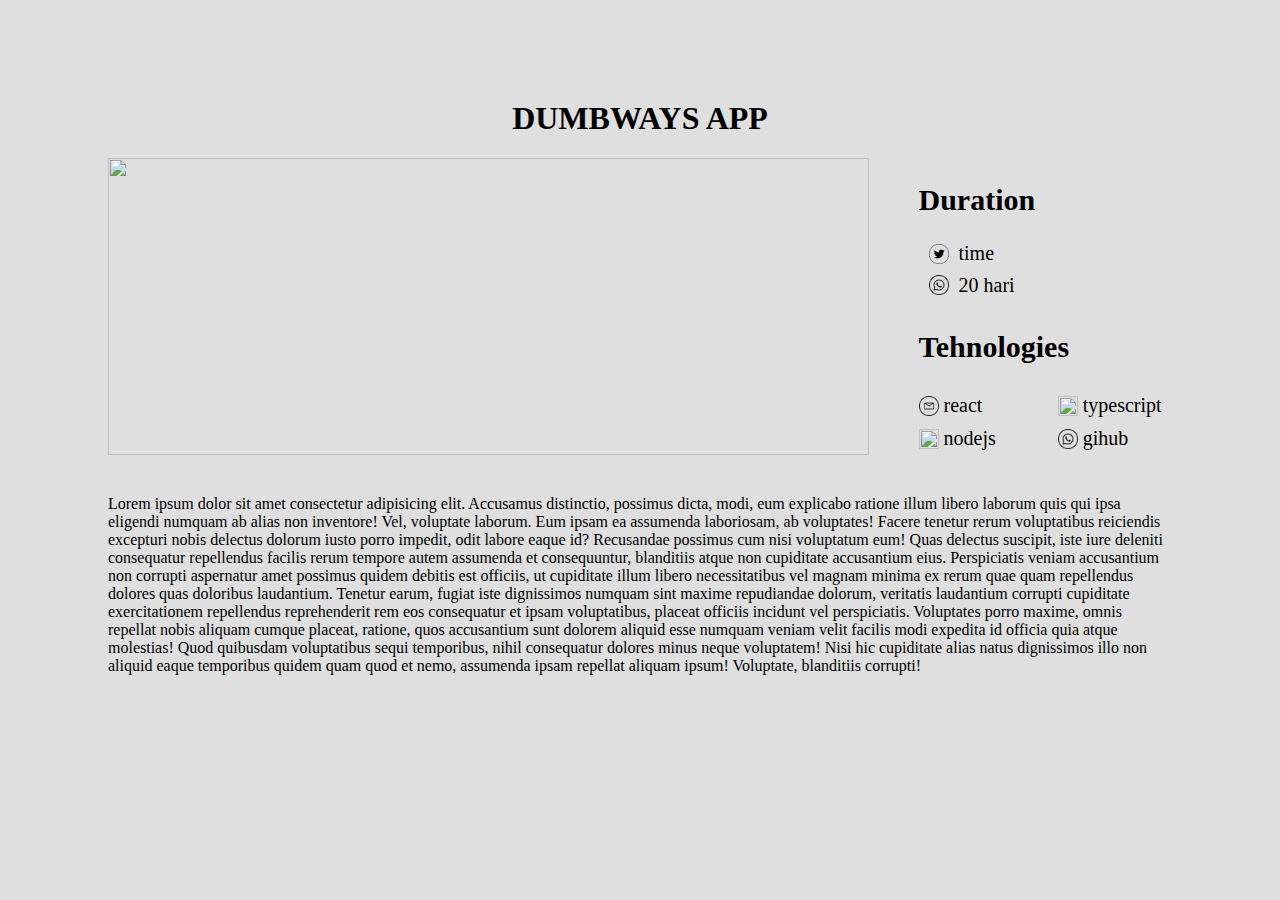
==== blog-detail.html @ 5377bff0 "first commit" ====
<html>
    <head>
        <title>
            blog detail
        </title>
        <link rel="stylesheet" href="blog-detail.css">
    </head>
    <body>
        <div class="container">
            <h1> dumbways app</h1>
            <div class="blog">
                <div class="image">
                    <img src="img/book.jpg" alt="">
                </div>
                <div class="icon">
                    <h2>Duration</h2>
                    <div class="time">
                        
                        <div class="image1">
                            <img src="img/twitter.png" alt="">
                            <p>time</p>
                        </div>
                        <div class="image2">
                            <img src="img/whatsapp.png" alt="">
                            <p>20 hari</p>
                        </div>
                    </div>
                   

                    <div class="images">
                        <h2>Tehnologies</h2>
                        <div class="i">
                            <div class="ii">
                                <div class="icon1">
                                    <img src="img/mail.png" alt="">
                                    <p>react</p>
                                </div>
                                <div class="icon2">
                                    <img src="img/instagram.png" alt="">
                                    <p>nodejs</p>
                                </div>
                            </div>
                            <div class="iii">
                                <div class="icon3">
                                    <img src="img/git.png" alt="">
                                    <p>typescript</p>
                                </div>
                                <div class="icon4">
                                    <img src="img/whatsapp.png" alt="">
                                    <p>gihub</p>
                                </div>
                            </div>
                        </div>
                       
                       
                        
                    </div>
                </div>

            </div>
            <p>Lorem ipsum dolor sit amet consectetur adipisicing elit. Accusamus distinctio, possimus dicta, modi, eum explicabo ratione illum libero laborum quis qui ipsa eligendi numquam ab alias non inventore! Vel, voluptate laborum. Eum ipsam ea assumenda laboriosam, ab voluptates! Facere tenetur rerum voluptatibus reiciendis excepturi nobis delectus dolorum iusto porro impedit, odit labore eaque id? Recusandae possimus cum nisi voluptatum eum! Quas delectus suscipit, iste iure deleniti consequatur repellendus facilis rerum tempore autem assumenda et consequuntur, blanditiis atque non cupiditate accusantium eius. Perspiciatis veniam accusantium non corrupti aspernatur amet possimus quidem debitis est officiis, ut cupiditate illum libero necessitatibus vel magnam minima ex rerum quae quam repellendus dolores quas doloribus laudantium. Tenetur earum, fugiat iste dignissimos numquam sint maxime repudiandae dolorum, veritatis laudantium corrupti cupiditate exercitationem repellendus reprehenderit rem eos consequatur et ipsam voluptatibus, placeat officiis incidunt vel perspiciatis. Voluptates porro maxime, omnis repellat nobis aliquam cumque placeat, ratione, quos accusantium sunt dolorem aliquid esse numquam veniam velit facilis modi expedita id officia quia atque molestias! Quod quibusdam voluptatibus sequi temporibus, nihil consequatur dolores minus neque voluptatem! Nisi hic cupiditate alias natus dignissimos illo non aliquid eaque temporibus quidem quam quod et nemo, assumenda ipsam repellat aliquam ipsum! Voluptate, blanditiis corrupti!</p>
        </div>
        <script src="blog.js"></script>
        
    </body>
</html>
---- blog-detail.css ----
*{
    background-color:rgb(223, 223, 223);
}
.container{
    margin: 100px;
   
}
.blog{
    display: flex;
    flex-direction: row;
    
}
.image {
    flex: 3;

}
.icon{
    flex: 1;
    display: flex;
    padding-left: 50px;
    flex-direction: column;
    font-size: 20px;
}
.image img{
    width: 100%;
    height: 100%;
}
h1{
    text-transform: uppercase;
    text-align: center;
}
.time .image1,.time .image2{
    display: flex;
    flex-direction: row;
    justify-content: center;
    align-items: center;
    
}
.image1 img{
   margin: auto 10px;
   
}
.image2 img{
    
    margin:  10px;
    
 }
.image1 p{
    flex: 50%;
margin: auto;
}
.image2 p{
flex: 50%;
margin: auto;
}
.time img,.images img{

    width: 20px;
    height: 20px;
    
}
.icon1,.icon2,.icon3,.icon4{
    display: flex;
    flex-direction: row;
}
.icon1 img,.icon2 img,.icon3 img,.icon4 img{
    margin: auto ;
   
}
.icon1 p,.icon2 p,.icon3 p,.icon4 p{
    flex: 50%;
margin: auto;
padding:5;
}
.i{
 display: flex;
flex-direction: row;
gap: 25px;
}
.ii{
  flex: 1;  
}
.iii{
    flex: 1;
}
p{
    margin-top: 40px;
}
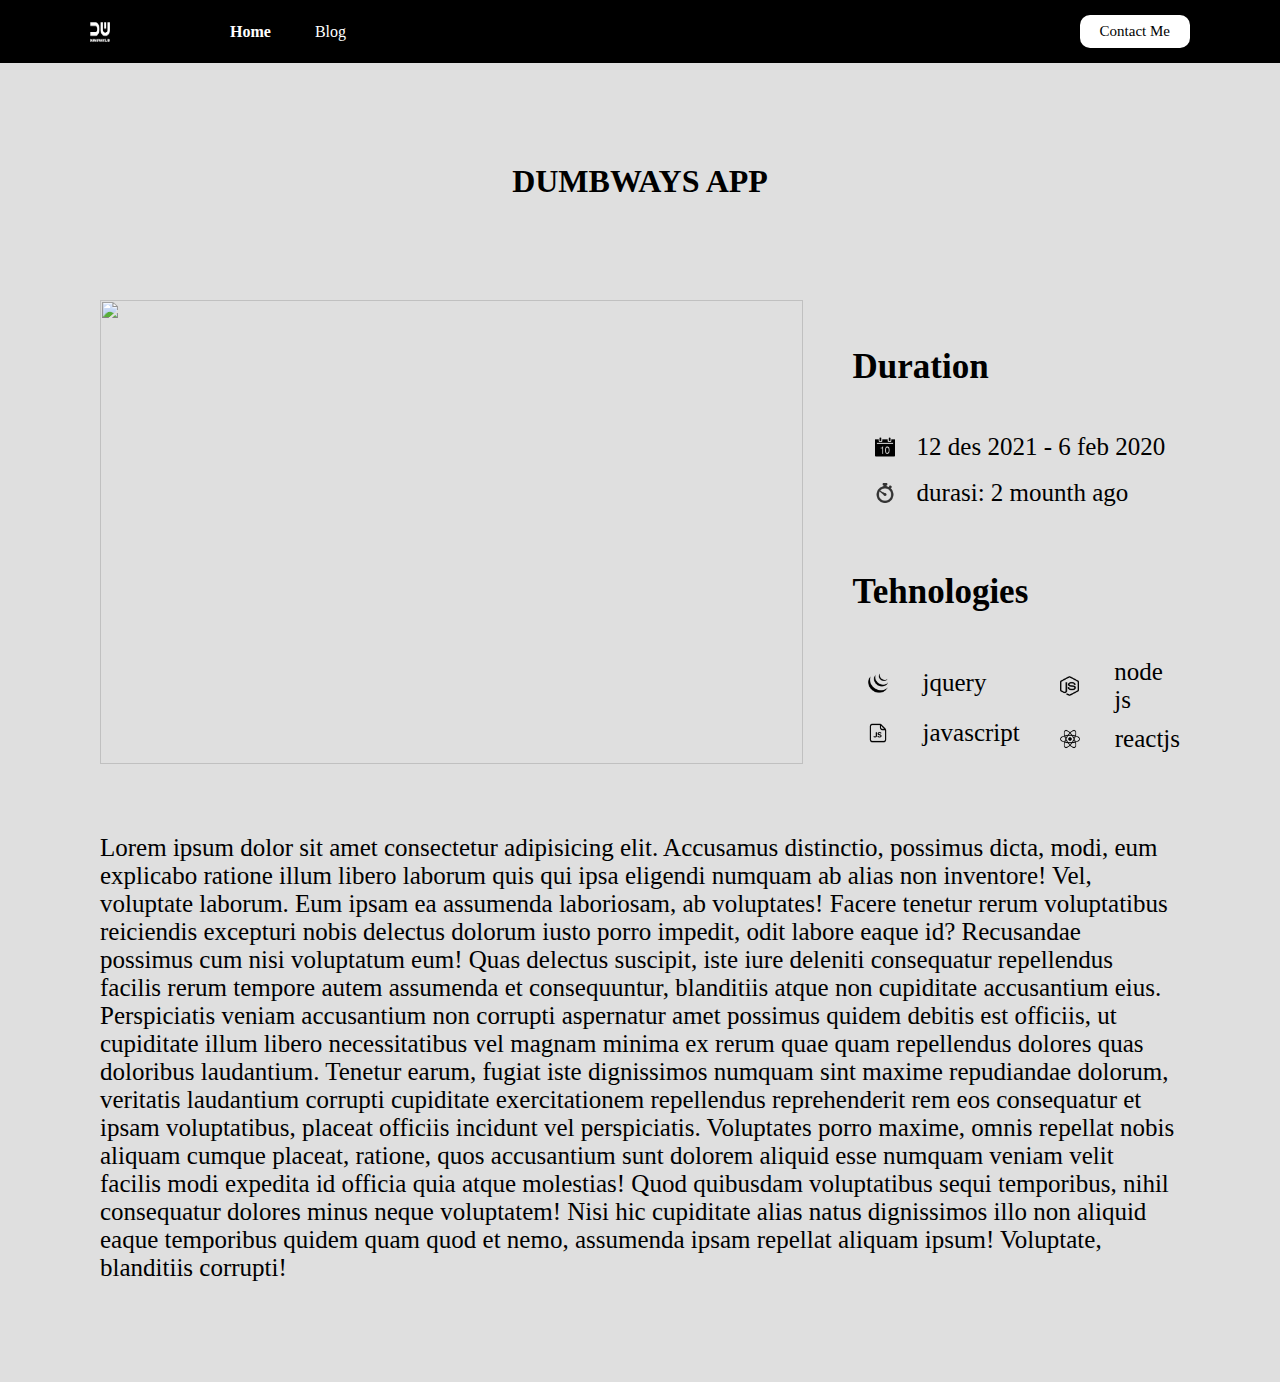
==== commit 6ae2abb6: "revisi" ====
--- a/blog-detail.html
+++ b/blog-detail.html
@@ -6,6 +6,24 @@
         <link rel="stylesheet" href="blog-detail.css">
     </head>
     <body>
+        <nav>
+            <div class="left-side">
+              <a href="index.html">
+                <img style="height: 20px; width: 20px;" src="asset/brandwhite.png" alt="logo" />
+              </a>
+              <ul>
+                <li>
+                  <a href="profile.html" class="list-active">Home</a>
+                </li>
+                <li>
+                  <a href="blog.html" >Blog</a>
+                </li>
+              </ul>
+            </div>
+            <div class="right-side">
+              <a href="contact.html"> Contact Me </a>
+            </div>
+          </nav>    
         <div class="container">
             <h1> dumbways app</h1>
             <div class="blog">
@@ -13,41 +31,41 @@
                     <img src="img/book.jpg" alt="">
                 </div>
                 <div class="icon">
-                    <h2>Duration</h2>
+                    <h4>Duration</h4>
                     <div class="time">
                         
                         <div class="image1">
-                            <img src="img/twitter.png" alt="">
-                            <p>time</p>
+                            <img src="img1/day.png" alt="">
+                            <p>12 des 2021 - 6 feb 2020</p>
                         </div>
                         <div class="image2">
-                            <img src="img/whatsapp.png" alt="">
-                            <p>20 hari</p>
+                            <img src="img1/time.png" alt="">
+                            <p>durasi: 2 mounth ago</p>
                         </div>
                     </div>
                    
 
                     <div class="images">
-                        <h2>Tehnologies</h2>
+                        <h4>Tehnologies</h4>
                         <div class="i">
                             <div class="ii">
                                 <div class="icon1">
-                                    <img src="img/mail.png" alt="">
-                                    <p>react</p>
+                                    <img src="img1/jquery.png" alt="">
+                                    <p>jquery</p>
                                 </div>
                                 <div class="icon2">
-                                    <img src="img/instagram.png" alt="">
-                                    <p>nodejs</p>
+                                    <img src="img1/js.png" alt="">
+                                    <p>javascript</p>
                                 </div>
                             </div>
                             <div class="iii">
                                 <div class="icon3">
-                                    <img src="img/git.png" alt="">
-                                    <p>typescript</p>
+                                    <img src="img1/node.png" alt="">
+                                    <p>node js</p>
                                 </div>
                                 <div class="icon4">
-                                    <img src="img/whatsapp.png" alt="">
-                                    <p>gihub</p>
+                                    <img src="img1/react.png" alt="">
+                                    <p>reactjs</p>
                                 </div>
                             </div>
                         </div>
@@ -60,7 +78,5 @@
             </div>
             <p>Lorem ipsum dolor sit amet consectetur adipisicing elit. Accusamus distinctio, possimus dicta, modi, eum explicabo ratione illum libero laborum quis qui ipsa eligendi numquam ab alias non inventore! Vel, voluptate laborum. Eum ipsam ea assumenda laboriosam, ab voluptates! Facere tenetur rerum voluptatibus reiciendis excepturi nobis delectus dolorum iusto porro impedit, odit labore eaque id? Recusandae possimus cum nisi voluptatum eum! Quas delectus suscipit, iste iure deleniti consequatur repellendus facilis rerum tempore autem assumenda et consequuntur, blanditiis atque non cupiditate accusantium eius. Perspiciatis veniam accusantium non corrupti aspernatur amet possimus quidem debitis est officiis, ut cupiditate illum libero necessitatibus vel magnam minima ex rerum quae quam repellendus dolores quas doloribus laudantium. Tenetur earum, fugiat iste dignissimos numquam sint maxime repudiandae dolorum, veritatis laudantium corrupti cupiditate exercitationem repellendus reprehenderit rem eos consequatur et ipsam voluptatibus, placeat officiis incidunt vel perspiciatis. Voluptates porro maxime, omnis repellat nobis aliquam cumque placeat, ratione, quos accusantium sunt dolorem aliquid esse numquam veniam velit facilis modi expedita id officia quia atque molestias! Quod quibusdam voluptatibus sequi temporibus, nihil consequatur dolores minus neque voluptatem! Nisi hic cupiditate alias natus dignissimos illo non aliquid eaque temporibus quidem quam quod et nemo, assumenda ipsam repellat aliquam ipsum! Voluptate, blanditiis corrupti!</p>
         </div>
-        <script src="blog.js"></script>
-        
     </body>
 </html>--- a/blog-detail.css
+++ b/blog-detail.css
@@ -1,6 +1,59 @@
-*{
+body{
     background-color:rgb(223, 223, 223);
+    margin: 0;
 }
+nav {
+    display: flex;
+    background: black;
+    height: 7vh;
+  }
+  
+  nav div {
+    display: flex;
+    align-items: center;
+    flex: 50%;
+  }
+  
+  nav div.left-side {
+    padding-left: 90px;
+  }
+  
+  nav div.right-side {
+    padding-right: 90px;
+    display: flex;
+    justify-content: flex-end;
+  }
+  
+  nav ul {
+    list-style-type: none;
+    margin-left: 40px;
+  }
+  
+  nav ul li {
+    display: inline;
+    margin-left: 40px;
+  }
+  
+  nav ul li a {
+    color: fff;
+    text-decoration: none;
+  }
+  
+  nav ul li a.list-active {
+    color: fff;
+    font-weight: 700;
+  }
+  
+  nav .right-side a {
+    font-size: 15px;
+    padding: 8px 20px;
+    background-color: white;
+    border: none;
+    border-radius: 10px;
+    color:black;
+    text-decoration: none;
+  }
+
 .container{
     margin: 100px;
    
@@ -8,6 +61,7 @@
 .blog{
     display: flex;
     flex-direction: row;
+    margin-top: 100px;
     
 }
 .image {
@@ -19,7 +73,7 @@
     display: flex;
     padding-left: 50px;
     flex-direction: column;
-    font-size: 20px;
+    font-size: 35px;
 }
 .image img{
     width: 100%;
@@ -37,12 +91,13 @@
     
 }
 .image1 img{
-   margin: auto 10px;
+   margin: auto 22px;
+   
    
 }
 .image2 img{
     
-    margin:  10px;
+    margin:  22px;
     
  }
 .image1 p{
@@ -65,12 +120,13 @@
 }
 .icon1 img,.icon2 img,.icon3 img,.icon4 img{
     margin: auto ;
+    padding: 15px;
    
 }
 .icon1 p,.icon2 p,.icon3 p,.icon4 p{
     flex: 50%;
 margin: auto;
-padding:5;
+padding-left: 20px;
 }
 .i{
  display: flex;
@@ -79,10 +135,12 @@
 }
 .ii{
   flex: 1;  
+  
 }
 .iii{
     flex: 1;
 }
 p{
-    margin-top: 40px;
+    margin-top: 70px;
+    font-size: 25px;
 }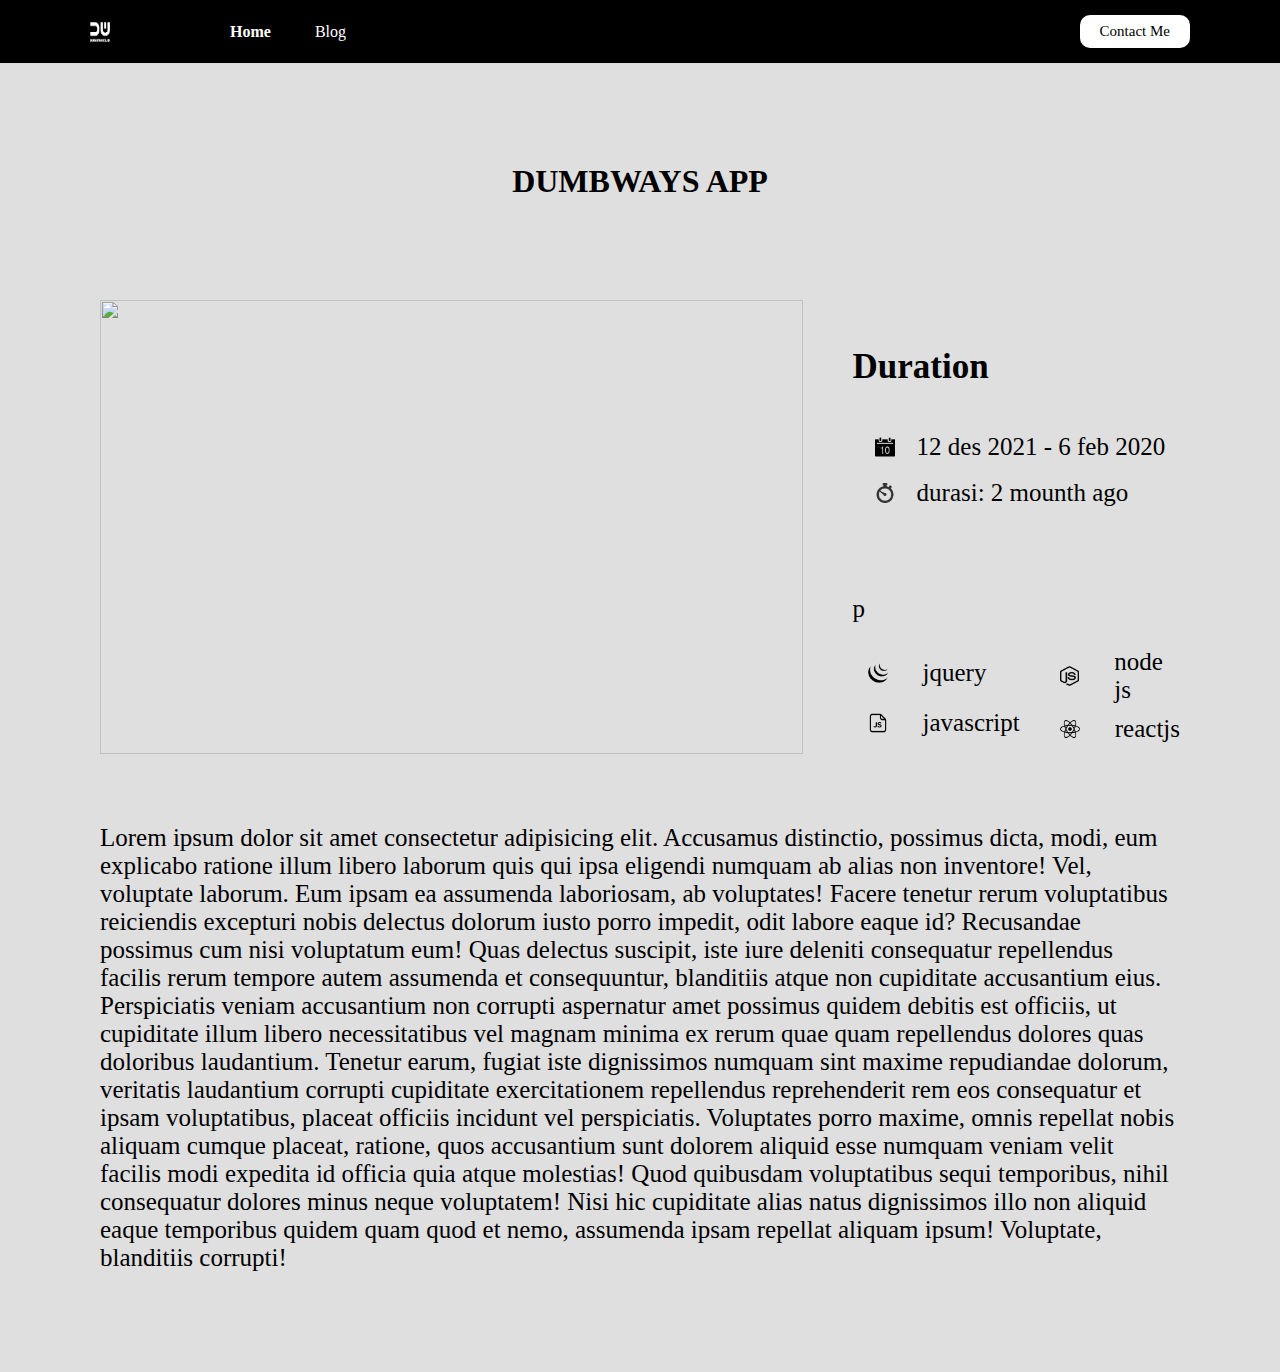
==== commit d8520453: "m1" ====
--- a/blog-detail.html
+++ b/blog-detail.html
@@ -13,7 +13,7 @@
               </a>
               <ul>
                 <li>
-                  <a href="profile.html" class="list-active">Home</a>
+                  <a  href="profile.html" class="list-active">Home</a>
                 </li>
                 <li>
                   <a href="blog.html" >Blog</a>
@@ -46,7 +46,7 @@
                    
 
                     <div class="images">
-                        <h4>Tehnologies</h4>
+                        <p id="app">p</p>
                         <div class="i">
                             <div class="ii">
                                 <div class="icon1">
@@ -78,5 +78,13 @@
             </div>
             <p>Lorem ipsum dolor sit amet consectetur adipisicing elit. Accusamus distinctio, possimus dicta, modi, eum explicabo ratione illum libero laborum quis qui ipsa eligendi numquam ab alias non inventore! Vel, voluptate laborum. Eum ipsam ea assumenda laboriosam, ab voluptates! Facere tenetur rerum voluptatibus reiciendis excepturi nobis delectus dolorum iusto porro impedit, odit labore eaque id? Recusandae possimus cum nisi voluptatum eum! Quas delectus suscipit, iste iure deleniti consequatur repellendus facilis rerum tempore autem assumenda et consequuntur, blanditiis atque non cupiditate accusantium eius. Perspiciatis veniam accusantium non corrupti aspernatur amet possimus quidem debitis est officiis, ut cupiditate illum libero necessitatibus vel magnam minima ex rerum quae quam repellendus dolores quas doloribus laudantium. Tenetur earum, fugiat iste dignissimos numquam sint maxime repudiandae dolorum, veritatis laudantium corrupti cupiditate exercitationem repellendus reprehenderit rem eos consequatur et ipsam voluptatibus, placeat officiis incidunt vel perspiciatis. Voluptates porro maxime, omnis repellat nobis aliquam cumque placeat, ratione, quos accusantium sunt dolorem aliquid esse numquam veniam velit facilis modi expedita id officia quia atque molestias! Quod quibusdam voluptatibus sequi temporibus, nihil consequatur dolores minus neque voluptatem! Nisi hic cupiditate alias natus dignissimos illo non aliquid eaque temporibus quidem quam quod et nemo, assumenda ipsam repellat aliquam ipsum! Voluptate, blanditiis corrupti!</p>
         </div>
+        
+
+        <p id="demo"></p>
+
+        <script src="blog-detail.js">
+        
+        </script>
+        
     </body>
 </html>